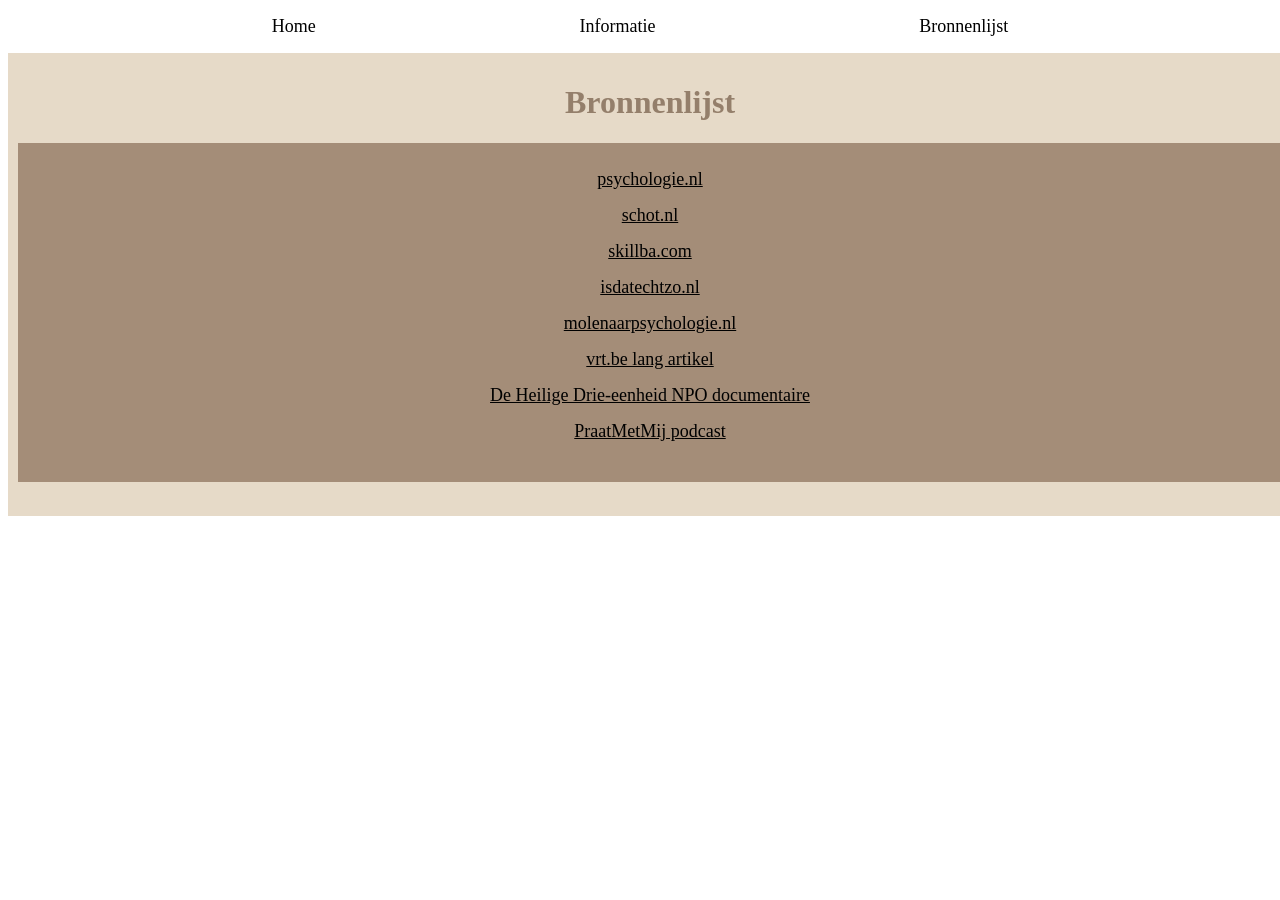
==== pagina3.html @ 230f57eb "Add files via upload" ====
<!DOCTYPE html>
<html lang="en">

<head>
    <meta charset="UTF-8">
    <meta name="viewport" content="width=device-width, initial-scale=1.0">
    <title>Bronnenlijst</title>
    <link rel="stylesheet" href="./style.css">
    <nav>
        <div class="linkjes">
            <ul>
                <li> <a href="index.html">Home</a> </li>
                <li> <a href="pagina2.html">Informatie</a> </li>
                <li><a href="pagina3.html">Bronnenlijst</a> </li>
            </ul>
        </div>
    </nav>
</head>

<body>
    <div class="achtergrond">
        <header>
            <h1>Bronnenlijst</h1>
        </header>

        <main>
            <section>
            <div class="bronnen">
                <ul>
                    <li><a href="https://www.psychologie.nl/artikel/dag-perfectie/">psychologie.nl</a></li>
                    <li><a
                            href="https://schot.nl/onze-diensten/website-ontwikkeling/waarom-een-perfecte-website-minder-vertrouwen-wekt/">schot.nl</a>
                    </li>
                    <li><a href="https://www.skillba.com/nl/blogs/perfectionisme-online-ondernemen/">skillba.com</a>
                    </li>
                    <li><a href="https://www.isdatechtzo.nl/gezondheid/zelfbeeld/">isdatechtzo.nl</a>
                    </li>
                    <li><a href="https://molenaarpsychologie.nl/zelfbeeld/">molenaarpsychologie.nl</a></li>
                    <li><a href="https://www.vrt.be/vrtnws/nl/2025/04/03/eetstoornissen-tiktok-instagram/">vrt.be lang
                            artikel</a></li>
                    <li><a href="https://www.npodoc.nl/artikelen/de-heilige-drie-eenheid">De Heilige Drie-eenheid NPO documentaire </a></li>
                    <li><a href="https://open.spotify.com/episode/0u2rSdnZVc40SdJzlPyy4N?si=cOMPzOf-SQO8b26ebJ9Leg">PraatMetMij podcast</a>
                    </li>
                </ul>
            </div>
            </section>
        </main>
    </div>
</body>

</html>
---- style.css ----
a {
    color: black;
    text-decoration: none;
    transition: 0.2s;
    font-size: large;
}

.linkjes a:hover {
    color: #CBB9A4;
}

.linkjes ul {
    justify-content: space-evenly;
    list-style-type: none;
    padding: 0;
}

a:hover {
    color: #CBB9A4;
}

ul {
    list-style-type: none;
    padding: 0;
    background-color: white;
}

.achtergrond {
    background-color: #E6DAC8;
    padding: 10px;
    margin-left: auto;
    margin-right: auto;
    width: 100%;
    height: 100%;
}

p {
    font-size: large;
    padding-left: 20px;
    padding-right: 20px;
    font-family: new;
    color: #E6DAC8;
}

section {
    margin-bottom: 1.5em;
    padding: 10px;
    background-color: #A48D78;
    width: 100%;
    display: block;
    margin-left: auto;
    margin-right: auto;
    box-sizing: border-box;
}

ul {
    display: flex;
    justify-content: space-evenly;
}

h1 {
    text-align: center;
    font-family: new;
    color: #947f6b;
}

h2 {
    padding-left: 20px;
    padding-right: 20px;
    font-family: new;
     color: #E6DAC8;
}

.img-1 {
    width: 60%;
    display: block;
    margin-left: auto;
    margin-right: auto;
}

.onder{
    display: flex;
    align-items: center;
    gap: 30px;
}

.onder img{
    width: 35%;
    height: auto;

}

.onder > div{
    flex: 1;
}

@font-face {
    font-family: new;
    src: url(Times\ New\ Normal\ Regular.ttf);
}

.bronnen{
    display: flex;
    display: center;
    justify-content: center;
    text-align: center;
    padding: 0;
    margin: 0;
    text-decoration: underline;
}

.bronnen a{
    display: block;
}

.bronnen ul, 
.bronnen li {
    background-color: transparent;
    display: block;
    margin-bottom: 15px;
}
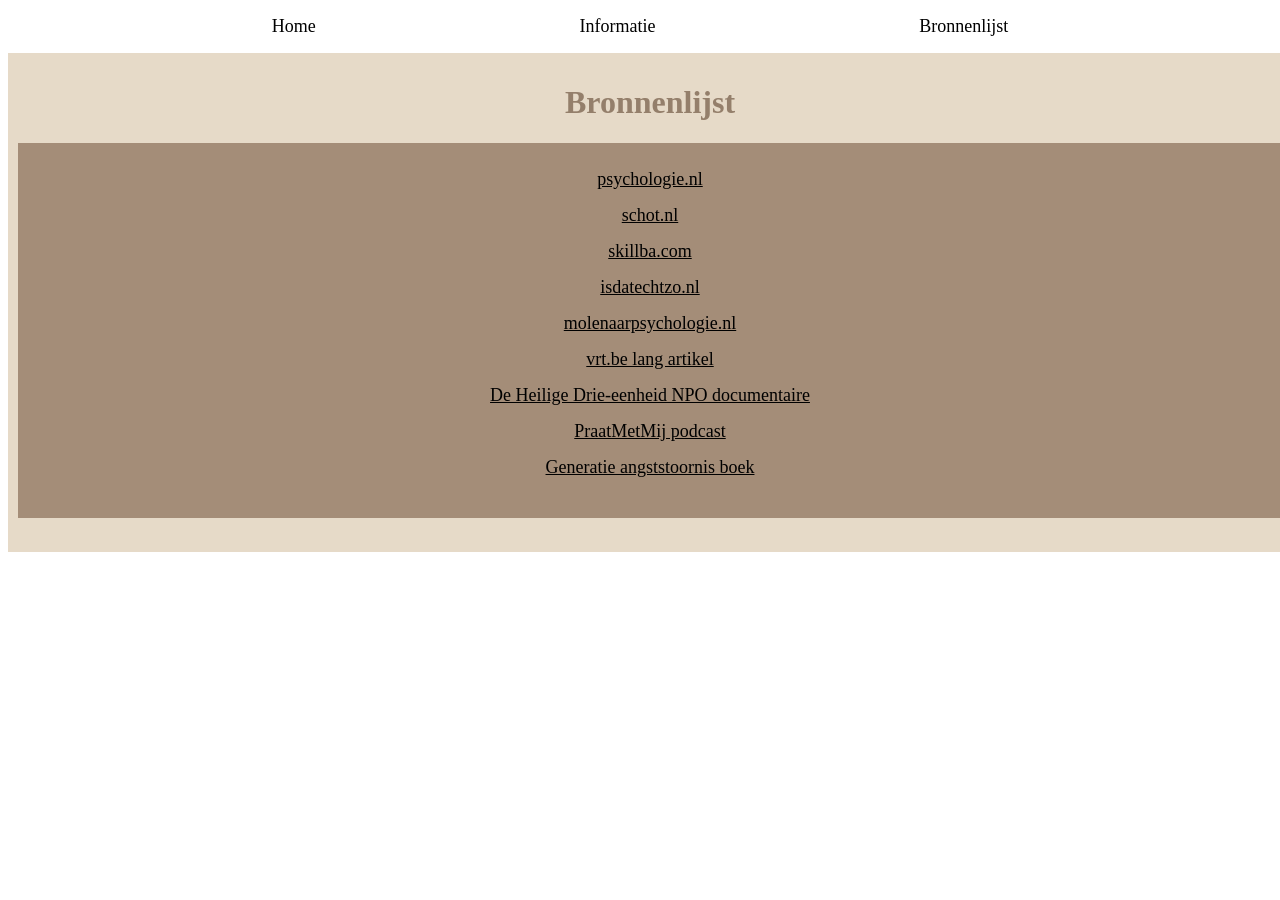
==== commit 45fcfba3: "Add files via upload" ====
--- a/pagina3.html
+++ b/pagina3.html
@@ -25,24 +25,30 @@
 
         <main>
             <section>
-            <div class="bronnen">
-                <ul>
-                    <li><a href="https://www.psychologie.nl/artikel/dag-perfectie/">psychologie.nl</a></li>
-                    <li><a
-                            href="https://schot.nl/onze-diensten/website-ontwikkeling/waarom-een-perfecte-website-minder-vertrouwen-wekt/">schot.nl</a>
-                    </li>
-                    <li><a href="https://www.skillba.com/nl/blogs/perfectionisme-online-ondernemen/">skillba.com</a>
-                    </li>
-                    <li><a href="https://www.isdatechtzo.nl/gezondheid/zelfbeeld/">isdatechtzo.nl</a>
-                    </li>
-                    <li><a href="https://molenaarpsychologie.nl/zelfbeeld/">molenaarpsychologie.nl</a></li>
-                    <li><a href="https://www.vrt.be/vrtnws/nl/2025/04/03/eetstoornissen-tiktok-instagram/">vrt.be lang
-                            artikel</a></li>
-                    <li><a href="https://www.npodoc.nl/artikelen/de-heilige-drie-eenheid">De Heilige Drie-eenheid NPO documentaire </a></li>
-                    <li><a href="https://open.spotify.com/episode/0u2rSdnZVc40SdJzlPyy4N?si=cOMPzOf-SQO8b26ebJ9Leg">PraatMetMij podcast</a>
-                    </li>
-                </ul>
-            </div>
+                <div class="bronnen">
+                    <ul>
+                        <li><a href="https://www.psychologie.nl/artikel/dag-perfectie/">psychologie.nl</a></li>
+                        <li><a
+                                href="https://schot.nl/onze-diensten/website-ontwikkeling/waarom-een-perfecte-website-minder-vertrouwen-wekt/">schot.nl</a>
+                        </li>
+                        <li><a href="https://www.skillba.com/nl/blogs/perfectionisme-online-ondernemen/">skillba.com</a>
+                        </li>
+                        <li><a href="https://www.isdatechtzo.nl/gezondheid/zelfbeeld/">isdatechtzo.nl</a>
+                        </li>
+                        <li><a href="https://molenaarpsychologie.nl/zelfbeeld/">molenaarpsychologie.nl</a></li>
+                        <li><a href="https://www.vrt.be/vrtnws/nl/2025/04/03/eetstoornissen-tiktok-instagram/">vrt.be
+                                lang
+                                artikel</a></li>
+                        <li><a href="https://www.npodoc.nl/artikelen/de-heilige-drie-eenheid">De Heilige Drie-eenheid
+                                NPO documentaire </a></li>
+                        <li><a href="https://open.spotify.com/episode/0u2rSdnZVc40SdJzlPyy4N?si=cOMPzOf-SQO8b26ebJ9Leg">PraatMetMij
+                                podcast</a>
+                        </li>
+                        <li><a
+                                href="https://www.google.com/url?sa=t&source=web&rct=j&opi=89978449&url=https://www.bol.com/nl/nl/p/generatie-angststoornis/9300000175103645/&ved=2ahUKEwjVtcjN2N-XAxXAg_0HHYHiD_EQFnoECBkQAQ&usg=AOvVaw05ajE-_Ou86ugITBz1ENOn">Generatie
+                                angststoornis boek</a></li>
+                    </ul>
+                </div>
             </section>
         </main>
     </div>
